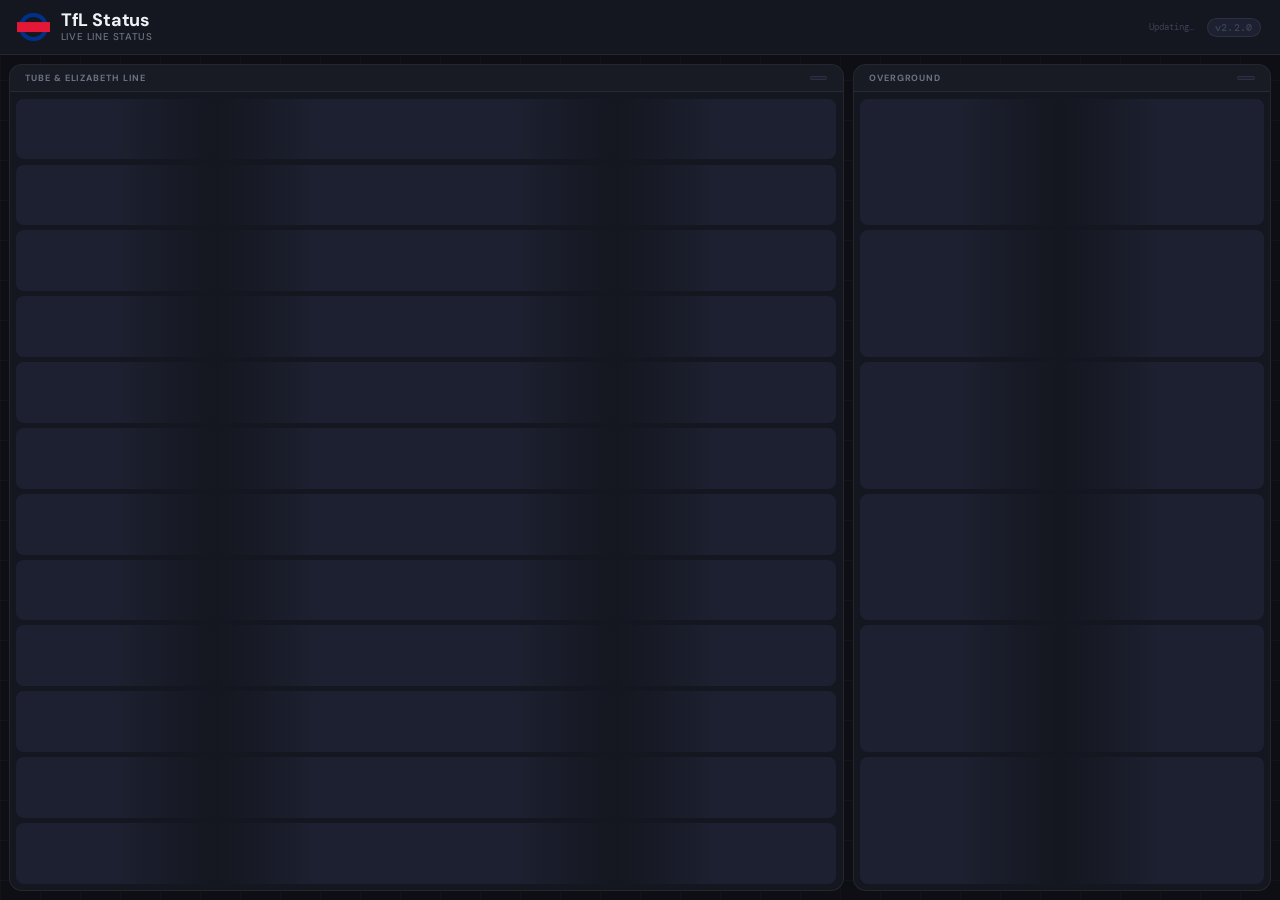
==== index.html @ e70d333c "updated logic for rate limiting" ====
<!-- v2.2.0 -->
<!DOCTYPE html>
<html lang="en">
<head>
  <meta charset="UTF-8">
  <meta name="viewport" content="width=device-width, initial-scale=1.0">
  <title>TfL Status</title>
  <link rel="preconnect" href="https://fonts.googleapis.com">
  <link rel="preconnect" href="https://fonts.gstatic.com" crossorigin>
  <link href="https://fonts.googleapis.com/css2?family=DM+Sans:wght@400;500;600;700&family=DM+Mono:wght@400;500&display=swap" rel="stylesheet">
  <link rel="stylesheet" href="styles.css">
  <meta http-equiv="refresh" content="60">
</head>
<body>
  <div class="app-wrapper">
    <header class="app-header">
      <div class="header-inner">
        <div class="roundel">
          <div class="roundel-bar"></div>
          <div class="roundel-ring"></div>
        </div>
        <div class="header-text">
          <h1>TfL Status</h1>
          <p class="header-subtitle">Live line status</p>
        </div>
        <div class="last-updated" id="last-updated">Updating…</div>
        <span class="version-badge">v2.2.0</span>
      </div>
    </header>

    <main class="panels-container">
      <section class="panel panel-left">
        <div class="panel-header">
          <span class="panel-label">Tube &amp; Elizabeth line</span>
          <span class="panel-count" id="tube-count"></span>
        </div>
        <div class="lines-list others-table"></div>
      </section>

      <section class="panel panel-right">
        <div class="panel-header">
          <span class="panel-label">Overground</span>
          <span class="panel-count" id="og-count"></span>
        </div>
        <div class="lines-list overground-table"></div>
      </section>
    </main>
  </div>

  <script src="app.js"></script>
</body>
</html>
---- styles.css ----
/* v2.2.0 */
/* ===== Design Tokens ===== */
:root {
  --bg:           #0d0f14;
  --surface:      #14171f;
  --surface-2:    #1c2030;
  --border:       rgba(255,255,255,0.07);
  --border-hover: rgba(255,255,255,0.14);
  --text-primary: #f0f2f7;
  --text-muted:   #6b7385;
  --text-dim:     #3d4356;
  --tfl-blue:     #003087;
  --tfl-red:      #e21836;
  --good:         #22c55e;
  --warn:         #f59e0b;
  --bad:          #ef4444;
  --radius-md:    0.6vw;
  --radius-lg:    1vw;
  --font-main:    'DM Sans', system-ui, sans-serif;
  --font-mono:    'DM Mono', 'Courier New', monospace;
  --transition:   0.15s ease;
  --gap:          0.7vw;
}

/* ===== Hard reset — nothing scrolls ===== */
*, *::before, *::after { box-sizing: border-box; margin: 0; padding: 0; }
html, body { height: 100%; width: 100%; overflow: hidden; }

body {
  font-family: var(--font-main);
  background: var(--bg);
  color: var(--text-primary);
  display: flex;
  flex-direction: column;
}

body::before {
  content: '';
  position: fixed;
  inset: 0;
  background-image:
    linear-gradient(rgba(255,255,255,0.022) 1px, transparent 1px),
    linear-gradient(90deg, rgba(255,255,255,0.022) 1px, transparent 1px);
  background-size: 40px 40px;
  pointer-events: none;
  z-index: 0;
}

/* ===== App Shell ===== */
.app-wrapper {
  position: relative;
  z-index: 1;
  display: flex;
  flex-direction: column;
  height: 100vh;
  width: 100vw;
  overflow: hidden;
}

/* ===== Header ===== */
.app-header {
  flex-shrink: 0;
  background: var(--surface);
  border-bottom: 1px solid var(--border);
}

.header-inner {
  display: flex;
  align-items: center;
  gap: 1vw;
  height: 6vh;
  min-height: 44px;
  padding: 0 1.5vw;
}

.roundel { position: relative; flex-shrink: 0; width: clamp(24px, 3.2vh, 52px); height: clamp(24px, 3.2vh, 52px); }
.roundel-ring { position: absolute; inset: 0; border-radius: 50%; border: clamp(3px, 0.5vh, 7px) solid var(--tfl-blue); }
.roundel-bar  { position: absolute; top: 50%; left: -2px; right: -2px; height: clamp(6px, 1.1vh, 16px); transform: translateY(-50%); background: var(--tfl-red); z-index: 1; }

.header-text { flex: 1; min-width: 0; }
h1 { font-size: clamp(14px, 2vh, 36px); font-weight: 700; letter-spacing: -0.01em; line-height: 1.1; }
.header-subtitle { font-size: clamp(8px, 1.1vh, 18px); color: var(--text-muted); font-weight: 500; letter-spacing: 0.06em; text-transform: uppercase; }
.version-badge {
  flex-shrink: 0;
  font-family: var(--font-mono);
  font-size: 0.6rem;
  font-weight: 500;
  color: var(--text-dim);
  background: var(--surface-2);
  border: 1px solid var(--border);
  padding: 2px 7px;
  border-radius: 99px;
  letter-spacing: 0.04em;
}

.last-updated { flex-shrink: 0; font-family: var(--font-mono); font-size: clamp(8px, 1vh, 16px); color: var(--text-dim); text-align: right; }

/* ===== Panels ===== */
.panels-container {
  flex: 1;
  display: flex;
  gap: var(--gap);
  padding: var(--gap);
  overflow: hidden;
  min-height: 0;
}

.panel {
  display: flex;
  flex-direction: column;
  background: var(--surface);
  border: 1px solid var(--border);
  border-radius: var(--radius-lg);
  overflow: hidden;
  min-height: 0;
}

.panel-left  { flex: 2; }
.panel-right { flex: 1; }

.panel-header {
  flex-shrink: 0;
  display: flex;
  align-items: center;
  justify-content: space-between;
  padding: clamp(5px, 0.8vh, 14px) 1.2vw;
  border-bottom: 1px solid var(--border);
  background: rgba(255,255,255,0.02);
}

.panel-label { font-size: clamp(8px, 1vh, 18px); font-weight: 700; letter-spacing: 0.1em; text-transform: uppercase; color: var(--text-muted); }
.panel-count { font-family: var(--font-mono); font-size: clamp(7px, 0.85vh, 15px); color: var(--text-dim); background: var(--surface-2); border: 1px solid var(--border); padding: 1px 0.6vw; border-radius: 99px; }

/* ===== Lines list ===== */
.lines-list {
  flex: 1;
  display: flex;
  flex-direction: column;
  padding: 0.5vw;
  gap: 0.4vw;
  overflow: hidden;
  min-height: 0;
}

/* ===== Card — single horizontal row, fixed equal height share ===== */
.line-container {
  flex: 1 1 0;
  min-height: 0;
  display: flex;
  flex-direction: row;      /* everything side-by-side in ONE row */
  align-items: center;
  gap: 0.8vw;
  padding: clamp(4px, 0.7vh, 12px) 1vw;
  border-radius: var(--radius-md);
  border: 1px solid var(--border);
  background: var(--surface-2);
  overflow: hidden;
  transition: border-color var(--transition);
}

.line-container:hover { border-color: var(--border-hover); }

/* ===== Coloured stripe ===== */
.line-stripe {
  flex-shrink: 0;
  width: clamp(3px, 0.3vw, 5px);
  height: 55%;
  min-height: 14px;
  border-radius: 2px;
  background: var(--line-color, var(--text-dim));
}

/* ===== Name + reason stacked, takes all remaining width ===== */
.line-body {
  flex: 1;
  min-width: 0;
  display: flex;
  flex-direction: column;
  justify-content: center;
  gap: clamp(1px, 0.3vh, 5px);
  overflow: hidden;
}

.line-body strong {
  font-size: clamp(12px, 1.3vw, 28px);
  font-weight: 600;
  color: var(--text-primary);
  white-space: nowrap;
  overflow: hidden;
  text-overflow: ellipsis;
  line-height: 1.2;
}

/* Reason: single truncated line in muted colour, sized relative to the name */
.line-body .reason {
  font-size: clamp(9px, 0.9vw, 18px);
  font-weight: 400;
  white-space: normal;
  overflow: hidden;
  display: -webkit-box;
  -webkit-line-clamp: 2;
  -webkit-box-orient: vertical;
  line-height: 1.3;
  color: var(--text-muted);
}

.line-body .reason.warn { color: var(--warn); opacity: 0.85; }
.line-body .reason.bad  { color: var(--bad);  opacity: 0.85; }
.line-body .reason.good { color: var(--text-muted); }

/* ===== Status badge — right edge, never wraps, stays centred ===== */
.status {
  flex-shrink: 0;
  align-self: center;
  font-size: clamp(10px, 1vw, 22px);
  font-weight: 700;
  letter-spacing: 0.02em;
  padding: clamp(2px, 0.4vh, 7px) clamp(6px, 0.7vw, 16px);
  border-radius: 99px;
  border: 1px solid currentColor;
  white-space: nowrap;
}

.status.good { color: var(--good); background: rgba(34,197,94,0.08); }
.status.warn { color: var(--warn); background: rgba(245,158,11,0.09); }
.status.bad  { color: var(--bad);  background: rgba(239,68,68,0.09); }

/* ===== Loading skeleton ===== */
@keyframes shimmer {
  0%   { background-position: -400px 0; }
  100% { background-position:  400px 0; }
}
.skeleton {
  flex: 1 1 0;
  border-radius: var(--radius-md);
  background: linear-gradient(90deg, var(--surface-2) 25%, var(--surface) 50%, var(--surface-2) 75%);
  background-size: 400px 100%;
  animation: shimmer 1.4s infinite;
}
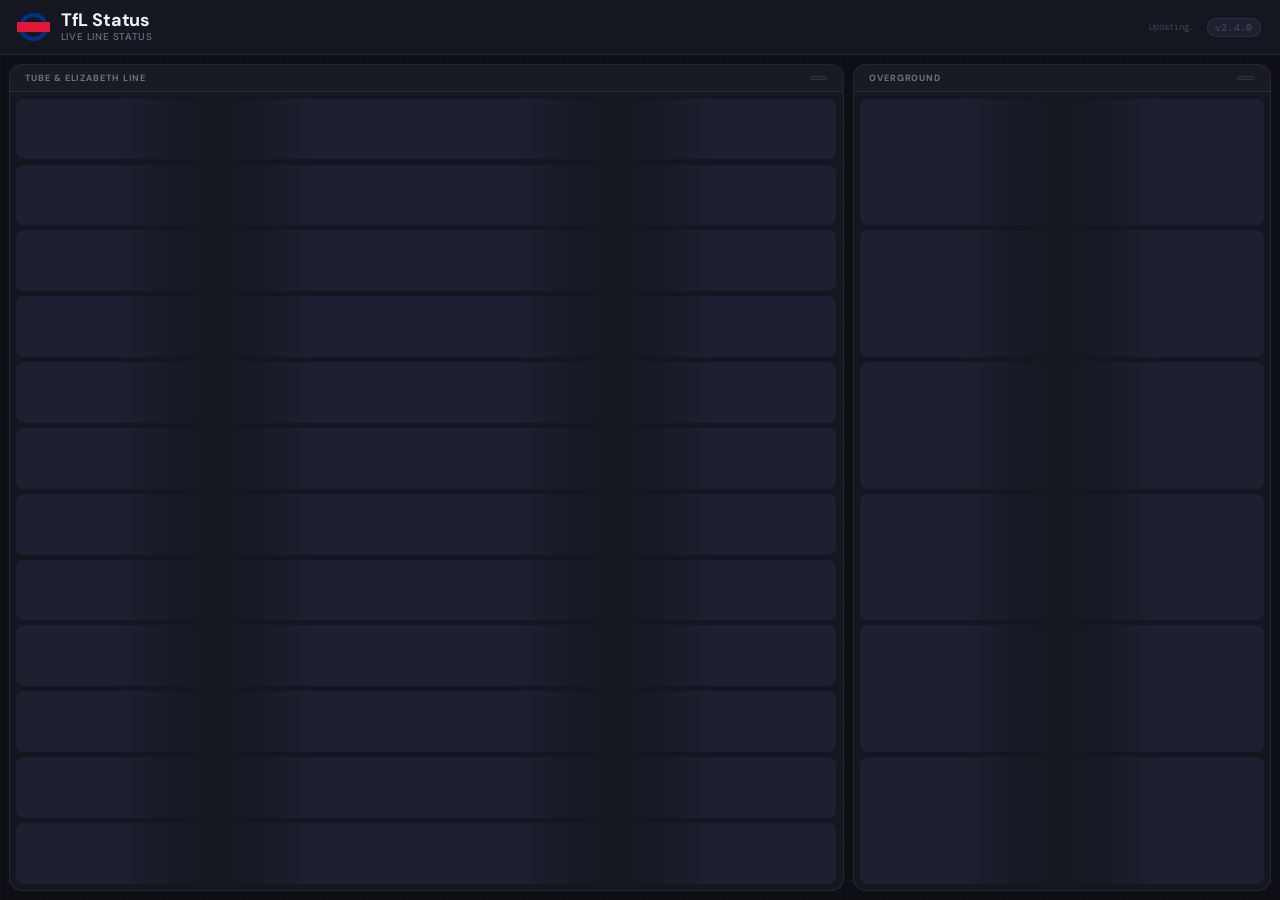
==== commit 91998bb9: "QOL updates" ====
--- a/index.html
+++ b/index.html
@@ -1,4 +1,4 @@
-<!-- v2.2.0 -->
+<!-- v2.4.0 -->
 <!DOCTYPE html>
 <html lang="en">
 <head>
@@ -24,7 +24,7 @@
           <p class="header-subtitle">Live line status</p>
         </div>
         <div class="last-updated" id="last-updated">Updating…</div>
-        <span class="version-badge">v2.2.0</span>
+        <span class="version-badge">v2.4.0</span>
       </div>
     </header>
 
--- a/styles.css
+++ b/styles.css
@@ -1,4 +1,4 @@
-/* v2.2.0 */
+/* v2.4.0 */
 /* ===== Design Tokens ===== */
 :root {
   --bg:           #0d0f14;
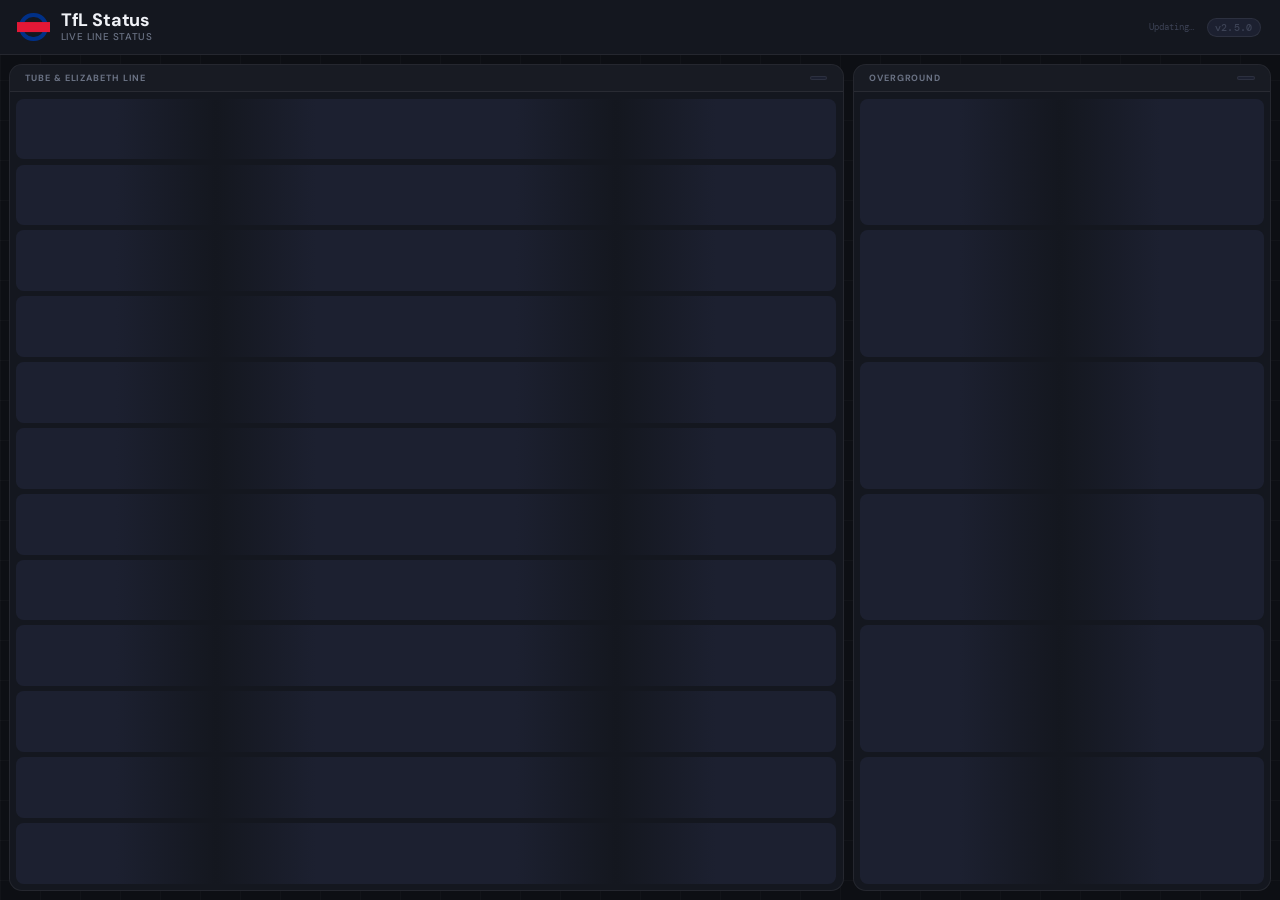
==== commit 5c95a551: "Small qol changes added better spacing for the status page" ====
--- a/index.html
+++ b/index.html
@@ -1,4 +1,4 @@
-<!-- v2.4.0 -->
+<!-- v2.5.0 -->
 <!DOCTYPE html>
 <html lang="en">
 <head>
@@ -24,7 +24,7 @@
           <p class="header-subtitle">Live line status</p>
         </div>
         <div class="last-updated" id="last-updated">Updating…</div>
-        <span class="version-badge">v2.4.0</span>
+        <span class="version-badge">v2.5.0</span>
       </div>
     </header>
 
--- a/styles.css
+++ b/styles.css
@@ -1,4 +1,4 @@
-/* v2.4.0 */
+/* v2.5.0 */
 /* ===== Design Tokens ===== */
 :root {
   --bg:           #0d0f14;
@@ -115,8 +115,10 @@
   min-height: 0;
 }
 
-.panel-left  { flex: 2; }
-.panel-right { flex: 1; }
+.panel-left  { flex: 2; transition: flex 0.6s ease; }
+.panel-right { flex: 1; transition: flex 0.6s ease; }
+.panel-left.expanded  { flex: 3.5; }
+.panel-right.compact  { flex: 0.8; }
 
 .panel-header {
   flex-shrink: 0;
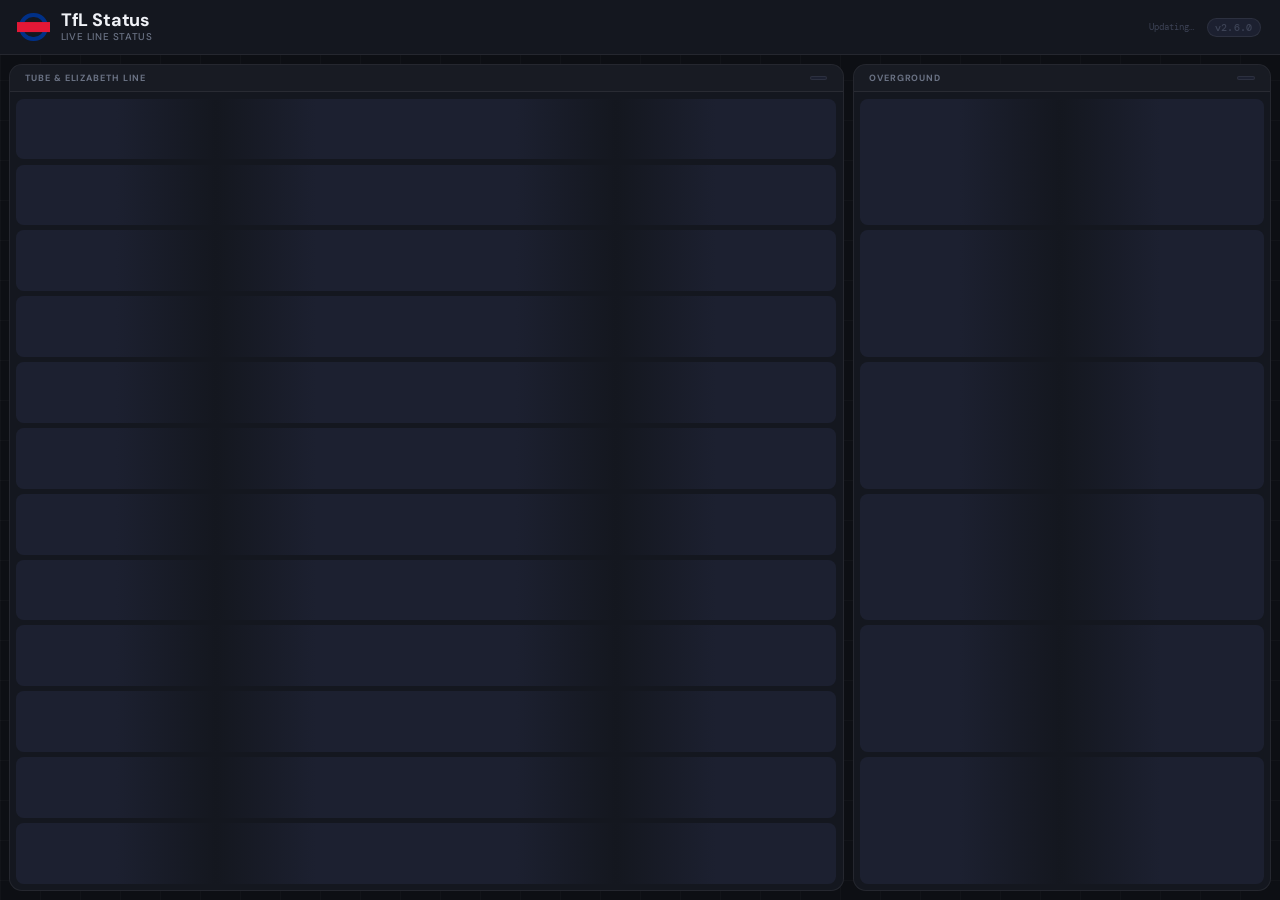
==== commit 45231a4e: "bug fixes" ====
--- a/index.html
+++ b/index.html
@@ -1,4 +1,4 @@
-<!-- v2.5.0 -->
+<!-- v2.6.0 -->
 <!DOCTYPE html>
 <html lang="en">
 <head>
@@ -24,7 +24,7 @@
           <p class="header-subtitle">Live line status</p>
         </div>
         <div class="last-updated" id="last-updated">Updating…</div>
-        <span class="version-badge">v2.5.0</span>
+        <span class="version-badge">v2.6.0</span>
       </div>
     </header>
 
--- a/styles.css
+++ b/styles.css
@@ -1,4 +1,4 @@
-/* v2.5.0 */
+/* v2.6.0 */
 /* ===== Design Tokens ===== */
 :root {
   --bg:           #0d0f14;
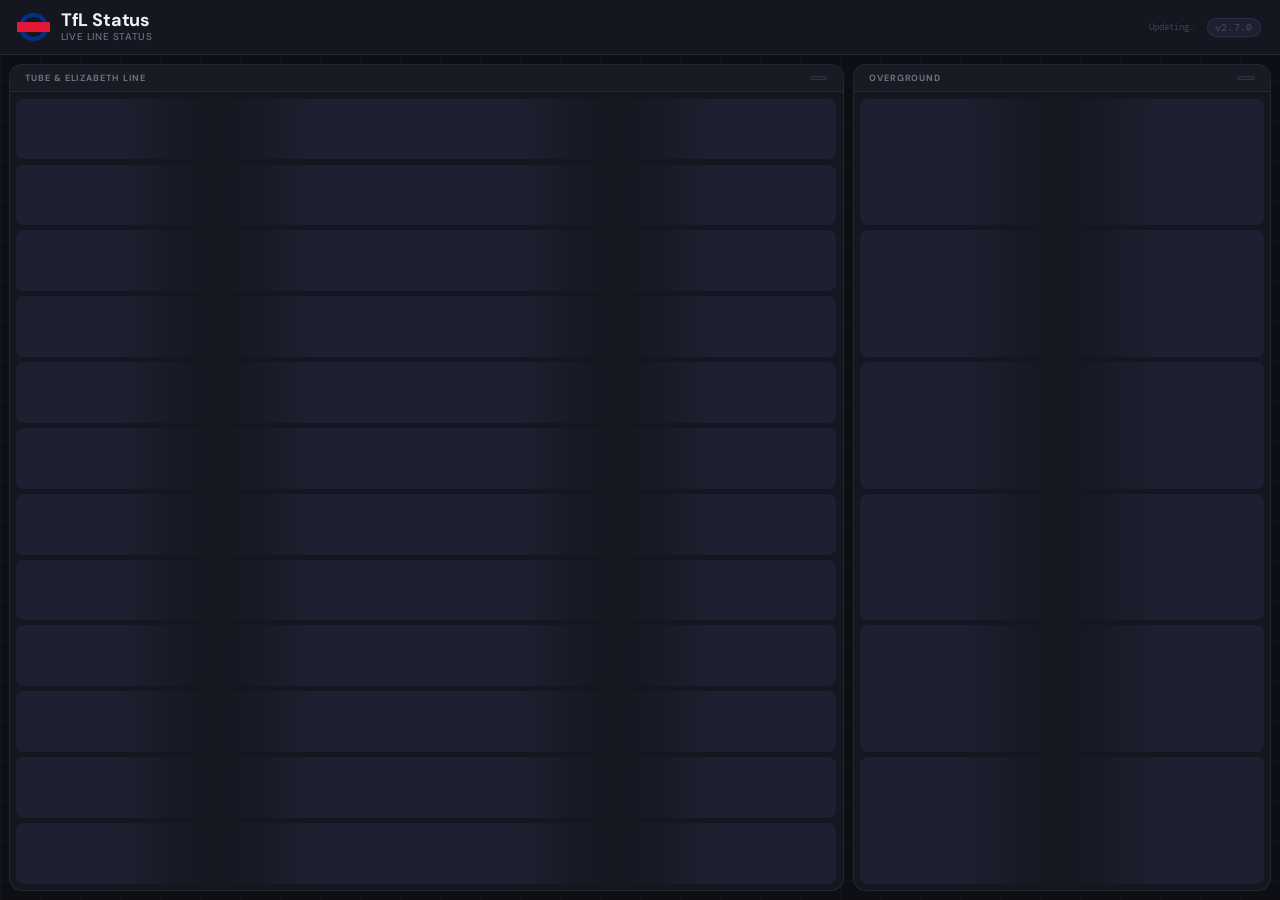
==== commit de20fbe3: "station crowding implemented on map view" ====
--- a/index.html
+++ b/index.html
@@ -1,4 +1,4 @@
-<!-- v2.6.0 -->
+<!-- v2.7.0 -->
 <!DOCTYPE html>
 <html lang="en">
 <head>
@@ -24,7 +24,7 @@
           <p class="header-subtitle">Live line status</p>
         </div>
         <div class="last-updated" id="last-updated">Updating…</div>
-        <span class="version-badge">v2.6.0</span>
+        <span class="version-badge">v2.7.0</span>
       </div>
     </header>
 
--- a/styles.css
+++ b/styles.css
@@ -1,4 +1,4 @@
-/* v2.6.0 */
+/* v2.7.0 */
 /* ===== Design Tokens ===== */
 :root {
   --bg:           #0d0f14;
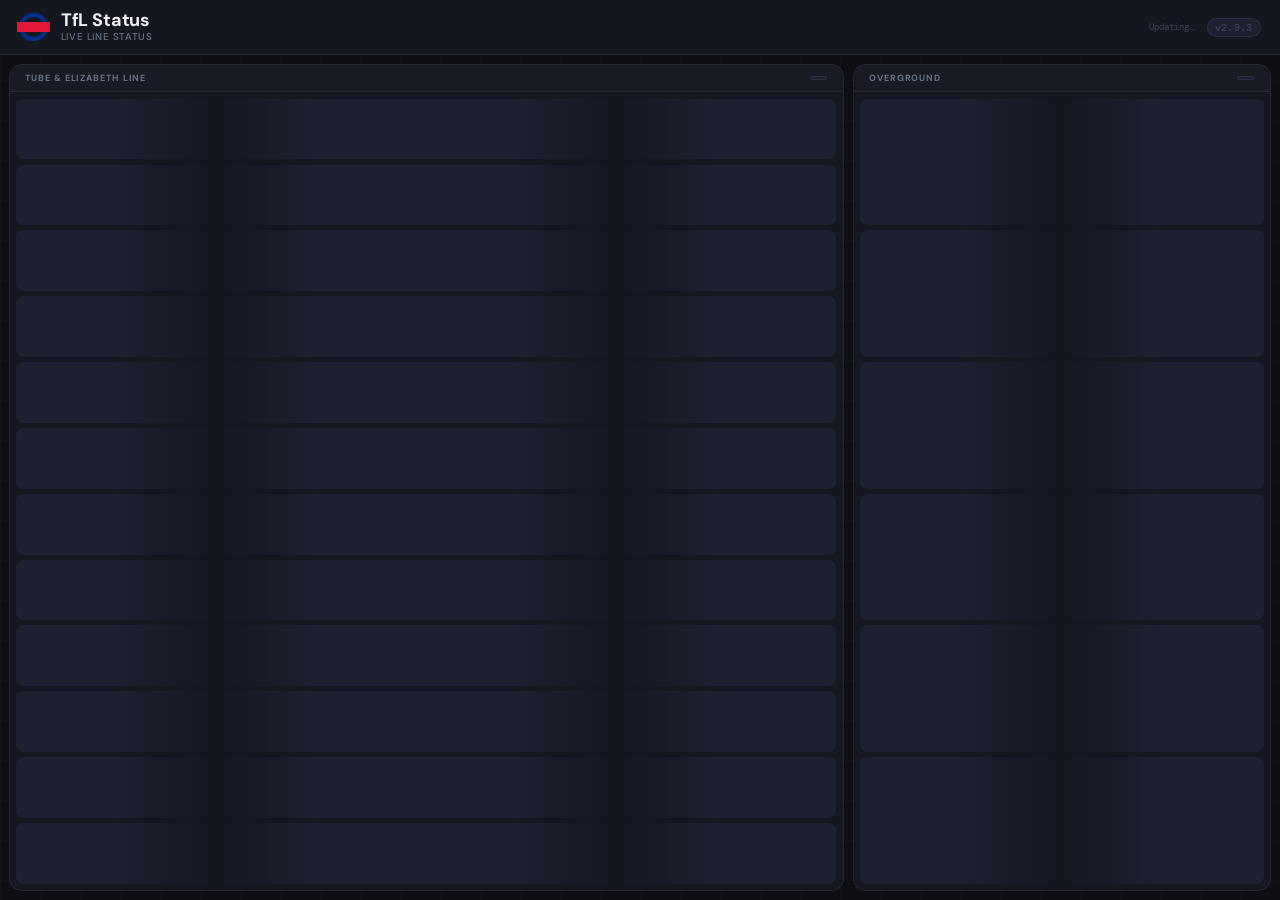
==== commit eb8ecd3a: "ADDED BUS ARRIVALS AND MAPPING" ====
--- a/index.html
+++ b/index.html
@@ -1,4 +1,4 @@
-<!-- v2.7.0 -->
+<!-- v2.9.3 -->
 <!DOCTYPE html>
 <html lang="en">
 <head>
@@ -24,7 +24,7 @@
           <p class="header-subtitle">Live line status</p>
         </div>
         <div class="last-updated" id="last-updated">Updating…</div>
-        <span class="version-badge">v2.7.0</span>
+        <span class="version-badge">v2.9.3</span>
       </div>
     </header>
 
--- a/styles.css
+++ b/styles.css
@@ -1,4 +1,4 @@
-/* v2.7.0 */
+/* v2.9.3 */
 /* ===== Design Tokens ===== */
 :root {
   --bg:           #0d0f14;
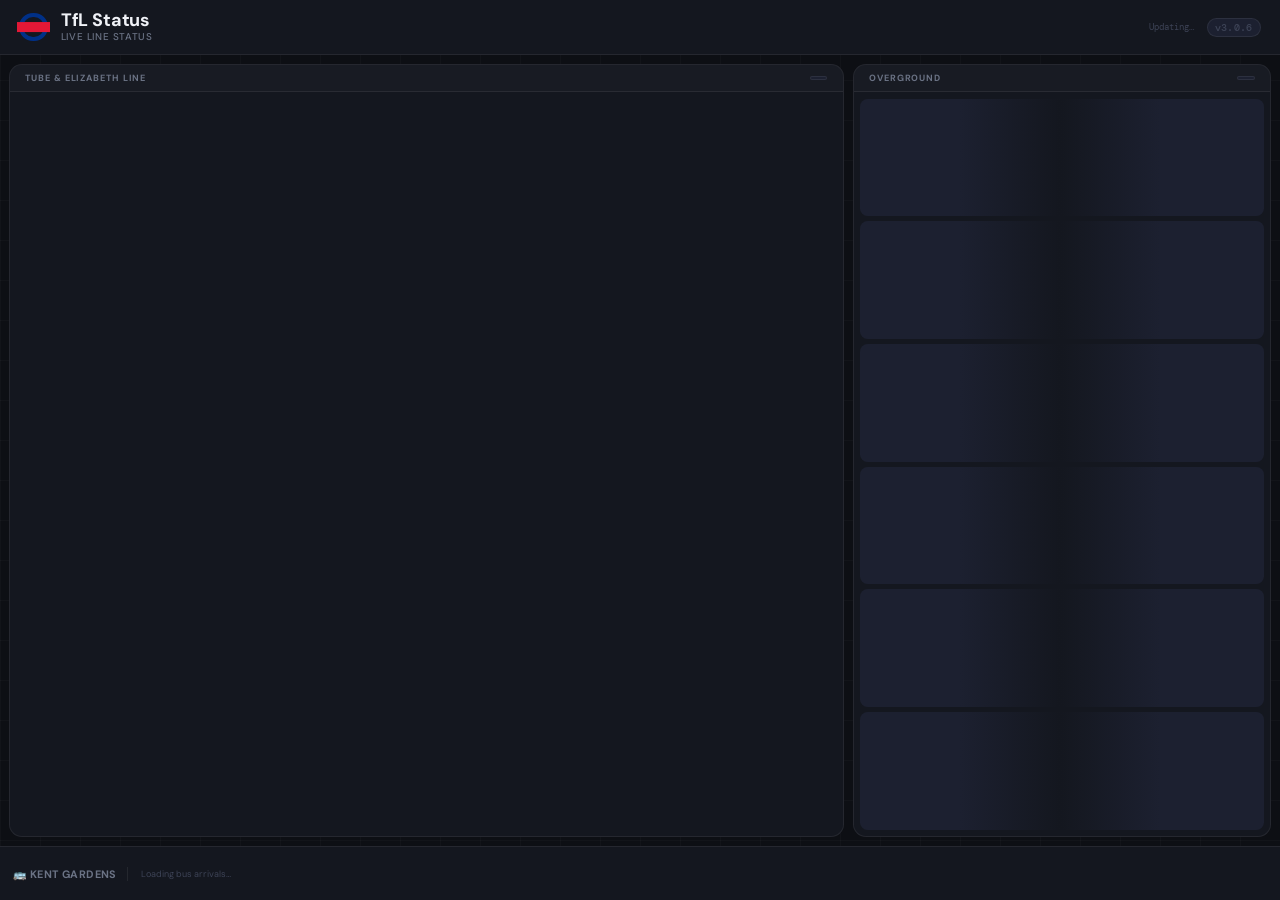
==== commit 5931fd7c: "Updated main status page" ====
--- a/index.html
+++ b/index.html
@@ -1,4 +1,4 @@
-<!-- v2.9.3 -->
+<!-- v3.0.6 -->
 <!DOCTYPE html>
 <html lang="en">
 <head>
@@ -24,7 +24,7 @@
           <p class="header-subtitle">Live line status</p>
         </div>
         <div class="last-updated" id="last-updated">Updating…</div>
-        <span class="version-badge">v2.9.3</span>
+        <span class="version-badge">v3.0.6</span>
       </div>
     </header>
 
@@ -34,7 +34,9 @@
           <span class="panel-label">Tube &amp; Elizabeth line</span>
           <span class="panel-count" id="tube-count"></span>
         </div>
-        <div class="lines-list others-table"></div>
+        <div class="lines-list-scroll-wrap">
+          <div class="lines-list others-table"></div>
+        </div>
       </section>
 
       <section class="panel panel-right">
@@ -42,9 +44,20 @@
           <span class="panel-label">Overground</span>
           <span class="panel-count" id="og-count"></span>
         </div>
-        <div class="lines-list overground-table"></div>
+        <div class="lines-list-scroll-wrap">
+          <div class="lines-list overground-table"></div>
+        </div>
       </section>
     </main>
+
+    <footer class="bus-ticker-bar">
+      <div class="bus-ticker-label">🚌 Kent Gardens</div>
+      <div class="bus-ticker-track">
+        <div class="bus-ticker-inner" id="bus-ticker-inner">
+          <span class="bus-ticker-loading">Loading bus arrivals…</span>
+        </div>
+      </div>
+    </footer>
   </div>
 
   <script src="app.js"></script>
--- a/styles.css
+++ b/styles.css
@@ -1,4 +1,4 @@
-/* v2.9.3 */
+/* v3.0.6 */
 /* ===== Design Tokens ===== */
 :root {
   --bg:           #0d0f14;
@@ -115,10 +115,10 @@
   min-height: 0;
 }
 
-.panel-left  { flex: 2; transition: flex 0.6s ease; }
-.panel-right { flex: 1; transition: flex 0.6s ease; }
+.panel-left  { flex: 2; transition: flex 0.6s ease; min-width: 0; }
+.panel-right { flex: 1; transition: flex 0.6s ease; min-width: 280px; }
 .panel-left.expanded  { flex: 3.5; }
-.panel-right.compact  { flex: 0.8; }
+.panel-right.compact  { flex: 0.8; min-width: 220px; }
 
 .panel-header {
   flex-shrink: 0;
@@ -133,31 +133,81 @@
 .panel-label { font-size: clamp(8px, 1vh, 18px); font-weight: 700; letter-spacing: 0.1em; text-transform: uppercase; color: var(--text-muted); }
 .panel-count { font-family: var(--font-mono); font-size: clamp(7px, 0.85vh, 15px); color: var(--text-dim); background: var(--surface-2); border: 1px solid var(--border); padding: 1px 0.6vw; border-radius: 99px; }
 
-/* ===== Lines list ===== */
+/* ===== Lines list — left panel scrolls vertically and loops ===== */
 .lines-list {
-  flex: 1;
   display: flex;
   flex-direction: column;
   padding: 0.5vw;
   gap: 0.4vw;
-  overflow: hidden;
-  min-height: 0;
-}
-
-/* ===== Card — single horizontal row, fixed equal height share ===== */
-.line-container {
-  flex: 1 1 0;
-  min-height: 0;
-  display: flex;
-  flex-direction: row;      /* everything side-by-side in ONE row */
+}
+
+.panel-left .lines-list-scroll-wrap {
+  flex: 1;
+  min-height: 0;
+  overflow: hidden;
+  position: relative;
+}
+
+@keyframes scroll-up {
+  0%   { transform: translateY(0); }
+  100% { transform: translateY(var(--scroll-dist, -50%)); }
+}
+
+.panel-left .lines-list {
+  position: absolute;
+  top: 0; left: 0; right: 0;
+  animation: scroll-up linear infinite;
+}
+
+.panel-right .lines-list-scroll-wrap {
+  flex: 1;
+  min-height: 0;
+  overflow: hidden;
+  display: flex;
+  flex-direction: column;
+}
+
+.panel-right .lines-list {
+  flex: 1;
+  display: flex;
+  flex-direction: column;
+  padding: 0.5vw;
+  gap: 0.4vw;
+  min-height: 0;
+}
+
+/* ===== Card — left panel scrolls, so cards have natural height ===== */
+.panel-left .line-container {
+  flex-shrink: 0;
+  display: flex;
+  flex-direction: row;
   align-items: center;
   gap: 0.8vw;
-  padding: clamp(4px, 0.7vh, 12px) 1vw;
+  padding: clamp(6px, 1vh, 14px) 1vw;
   border-radius: var(--radius-md);
   border: 1px solid var(--border);
   background: var(--surface-2);
   overflow: hidden;
   transition: border-color var(--transition);
+}
+
+.panel-right .line-container {
+  flex: 1 1 0;
+  min-height: 0;
+  display: flex;
+  flex-direction: row;
+  align-items: center;
+  gap: 0.8vw;
+  padding: clamp(4px, 0.8vh, 12px) 1vw;
+  border-radius: var(--radius-md);
+  border: 1px solid var(--border);
+  background: var(--surface-2);
+  overflow: hidden;
+  transition: border-color var(--transition);
+}
+
+.panel-right .line-container.has-delay {
+  flex: 2 1 0;
 }
 
 .line-container:hover { border-color: var(--border-hover); }
@@ -193,16 +243,21 @@
   line-height: 1.2;
 }
 
-/* Reason: single truncated line in muted colour, sized relative to the name */
-.line-body .reason {
+/* Left panel reason: fully wrapped, no clamp — scroll handles overflow */
+.panel-left .line-body .reason {
   font-size: clamp(9px, 0.9vw, 18px);
   font-weight: 400;
   white-space: normal;
-  overflow: hidden;
-  display: -webkit-box;
-  -webkit-line-clamp: 2;
-  -webkit-box-orient: vertical;
-  line-height: 1.3;
+  line-height: 1.4;
+  color: var(--text-muted);
+}
+
+/* Right panel reason: fully wrapped */
+.panel-right .line-body .reason {
+  font-size: clamp(9px, 0.9vw, 18px);
+  font-weight: 400;
+  white-space: normal;
+  line-height: 1.4;
   color: var(--text-muted);
 }
 
@@ -239,3 +294,128 @@
   background-size: 400px 100%;
   animation: shimmer 1.4s infinite;
 }
+
+/* ===== Bus ticker bar ===== */
+.bus-ticker-bar {
+  flex-shrink: 0;
+  height: clamp(44px, 6vh, 72px);
+  display: flex;
+  align-items: center;
+  gap: 1vw;
+  background: var(--surface);
+  border-top: 1px solid var(--border);
+  overflow: hidden;
+  padding: 0 1vw;
+  position: relative;
+}
+
+.bus-ticker-label {
+  flex-shrink: 0;
+  font-size: clamp(10px, 1.2vh, 18px);
+  font-weight: 700;
+  color: var(--text-muted);
+  white-space: nowrap;
+  padding-right: 0.8vw;
+  border-right: 1px solid var(--border);
+  letter-spacing: 0.04em;
+  text-transform: uppercase;
+}
+
+.bus-ticker-track {
+  flex: 1;
+  overflow: hidden;
+  position: relative;
+  height: 100%;
+  display: flex;
+  align-items: center;
+  min-width: 0;
+}
+
+.bus-ticker-inner {
+  display: flex;
+  align-items: center;
+  gap: 2.5vw;
+  white-space: nowrap;
+  will-change: transform;
+  flex-wrap: nowrap;
+  flex-shrink: 0;
+  height: 100%;
+  position: absolute;
+  left: 0;
+  top: 0;
+}
+
+@keyframes ticker-scroll {
+  0%   { transform: translateX(0); }
+  100% { transform: translateX(-50%); }
+}
+
+
+.bus-ticker-inner.scrolling {
+  animation: ticker-scroll linear infinite;
+}
+
+.bus-ticker-item {
+  display: inline-flex;
+  align-items: center;
+  gap: 0.5vw;
+  flex-shrink: 0;
+  white-space: nowrap;
+}
+
+.bus-ticker-route {
+  display: inline-flex;
+  align-items: center;
+  justify-content: center;
+  background: #e1251b;
+  color: #fff;
+  font-family: var(--font-mono);
+  font-weight: 700;
+  font-size: clamp(10px, 1.4vh, 22px);
+  padding: 3px clamp(6px, 0.6vw, 12px);
+  border-radius: 4px;
+  min-width: 2.2em;
+  line-height: 1;
+}
+
+.bus-ticker-dest {
+  font-size: clamp(11px, 1.4vh, 22px);
+  font-weight: 600;
+  color: var(--text-primary);
+  white-space: nowrap;
+}
+
+.bus-ticker-stop {
+  display: none;
+}
+
+.bus-ticker-time {
+  font-family: var(--font-mono);
+  font-size: clamp(10px, 1.3vh, 20px);
+  font-weight: 700;
+  padding: 3px clamp(5px, 0.5vw, 10px);
+  border-radius: 99px;
+  border: 1px solid;
+  line-height: 1;
+  white-space: nowrap;
+}
+
+.bus-ticker-time.due  { color: var(--bad);  border-color: var(--bad);  background: rgba(239,68,68,0.1); }
+.bus-ticker-time.soon { color: var(--warn); border-color: var(--warn); background: rgba(245,158,11,0.1); }
+.bus-ticker-time.ok   { color: var(--good); border-color: var(--good); background: rgba(34,197,94,0.1); }
+
+.bus-ticker-sep {
+  color: var(--text-dim);
+  font-size: clamp(10px, 1.2vh, 18px);
+  padding: 0 0.3vw;
+}
+
+.bus-ticker-loading {
+  font-size: clamp(9px, 1vh, 15px);
+  color: var(--text-dim);
+}
+
+/* ===== Right panel scroll ===== */
+.panel-right .panel {
+  overflow: hidden;
+}
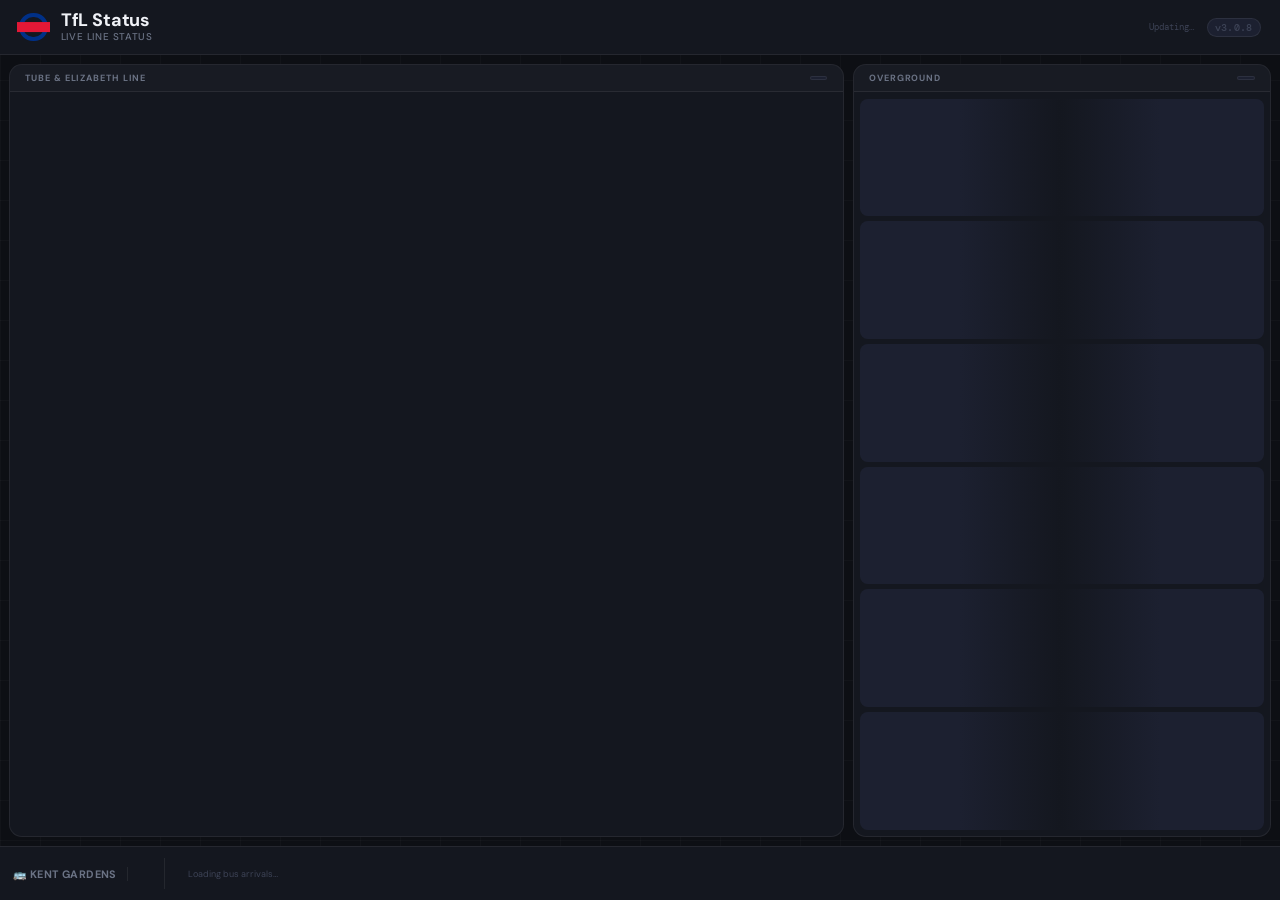
==== commit 745518a3: "added fixed segment" ====
--- a/index.html
+++ b/index.html
@@ -1,4 +1,4 @@
-<!-- v3.0.6 -->
+<!-- v3.0.8 -->
 <!DOCTYPE html>
 <html lang="en">
 <head>
@@ -24,7 +24,7 @@
           <p class="header-subtitle">Live line status</p>
         </div>
         <div class="last-updated" id="last-updated">Updating…</div>
-        <span class="version-badge">v3.0.6</span>
+        <span class="version-badge">v3.0.8</span>
       </div>
     </header>
 
@@ -52,6 +52,8 @@
 
     <footer class="bus-ticker-bar">
       <div class="bus-ticker-label">🚌 Kent Gardens</div>
+      <div class="bus-ticker-next" id="bus-ticker-next"></div>
+      <div class="bus-ticker-divider"></div>
       <div class="bus-ticker-track">
         <div class="bus-ticker-inner" id="bus-ticker-inner">
           <span class="bus-ticker-loading">Loading bus arrivals…</span>
--- a/styles.css
+++ b/styles.css
@@ -1,4 +1,4 @@
-/* v3.0.6 */
+/* v3.0.8 */
 /* ===== Design Tokens ===== */
 :root {
   --bg:           #0d0f14;
@@ -415,6 +415,57 @@
   color: var(--text-dim);
 }
 
+/* Pinned next bus */
+.bus-ticker-next {
+  flex-shrink: 0;
+  display: flex;
+  align-items: center;
+  gap: 0.5vw;
+  white-space: nowrap;
+}
+
+.bus-ticker-next .bus-ticker-route {
+  font-size: clamp(11px, 1.5vh, 24px);
+  padding: 3px clamp(7px, 0.7vw, 14px);
+}
+
+.bus-ticker-next .bus-ticker-dest {
+  font-size: clamp(12px, 1.5vh, 24px);
+  font-weight: 700;
+}
+
+.bus-ticker-next .bus-ticker-time {
+  font-size: clamp(11px, 1.4vh, 22px);
+  padding: 3px clamp(6px, 0.6vw, 12px);
+}
+
+.bus-ticker-divider {
+  flex-shrink: 0;
+  width: 1px;
+  height: 60%;
+  background: var(--border);
+  margin: 0 0.8vw;
+}
+
+.bus-ticker-pinned-dir {
+  flex-shrink: 0;
+  font-size: clamp(8px, 1vh, 14px);
+  font-weight: 600;
+  color: var(--text-dim);
+  text-transform: uppercase;
+  letter-spacing: 0.06em;
+  white-space: nowrap;
+  margin-right: 0.3vw;
+}
+
+.bus-ticker-pinned-sep {
+  flex-shrink: 0;
+  width: 1px;
+  height: 55%;
+  background: var(--border);
+  margin: 0 0.8vw;
+}
+
 /* ===== Right panel scroll ===== */
 .panel-right .panel {
   overflow: hidden;
